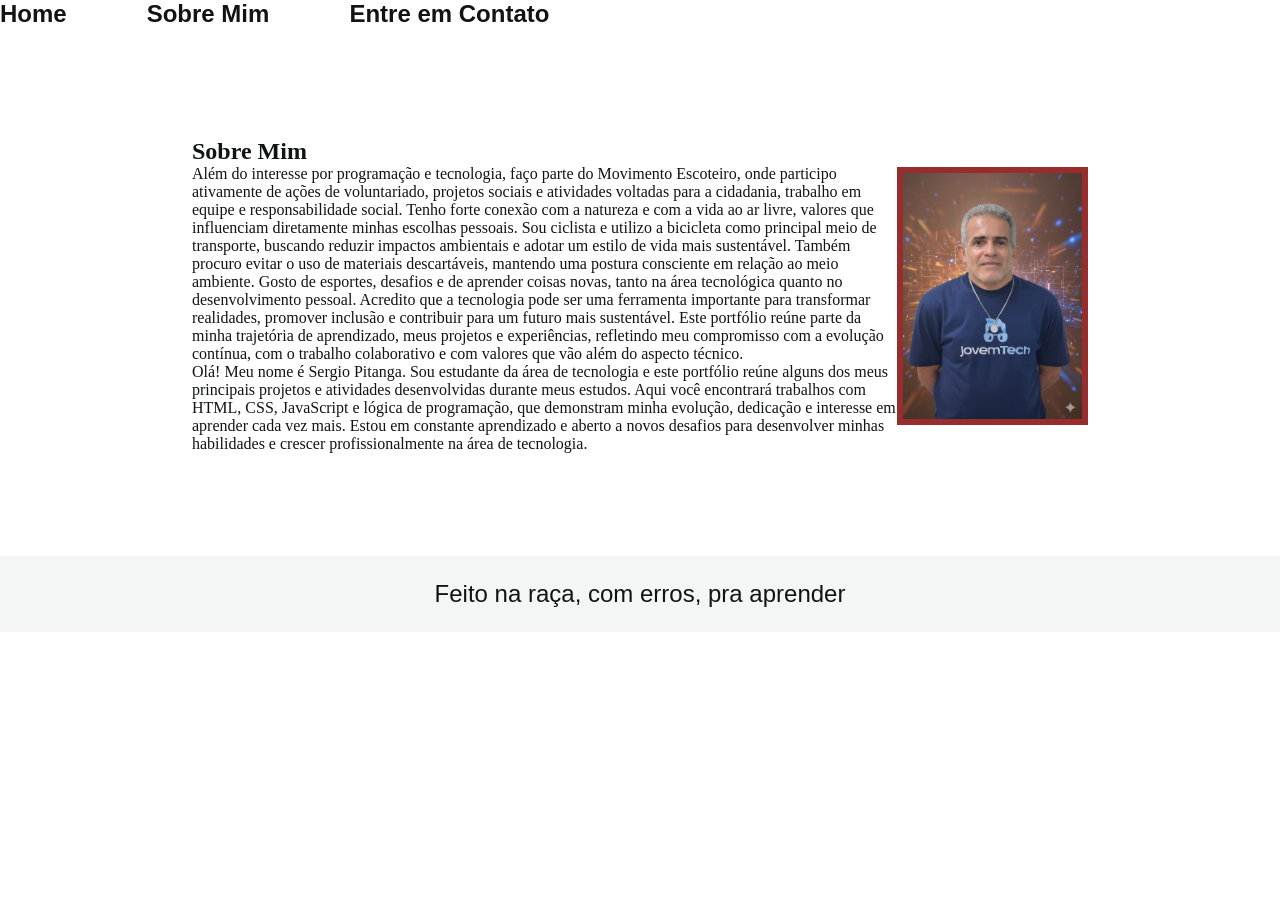
==== about.html @ f3db1915 "Primeiro commit do projeto" ====
<!DOCTYPE html>
<html lang="pt-br">



<head>
    <META charset="UTF-8">
    <meta name="viewport" content="width=device-width, initial-scale=1.0">
    <!-- Faz a pagina se adaptar a tela do celular-->
    <p>
    </p>





    <title> SOBRE MIM </title>

    <link rel="stylesheet" href="./style/style.css">
</head>

</html>

<body> <!-- tudo que estiver dentro do body aparece na página-->





    <header class="cabecalho">


        <nav class="cabecalho_menu">

            <a class="cabecalho_menu_link" href="index.html">
                Home
            </a>



            <a class="cabecalho_menu_link" href="about.html">
                Sobre Mim
            </a>

            <a class="cabecalho_menu_link" href="fale.html">
                Entre em Contato
            </a>
            <br>
            <br>
        </nav>



    </header>

    <main class="apresentacao">

        <section class="apresentacao_conteudo">

            <h1 class="apresentaçao_conteudo_titulo">Sobre Mim</h1>


            <p class="apresentacao_conteudo_texto">
                Além do interesse por programação e tecnologia, faço parte do Movimento Escoteiro, onde
                participo ativamente de ações de voluntariado, projetos sociais e atividades voltadas para a
                cidadania, trabalho em equipe e responsabilidade social.
                Tenho forte conexão com a natureza e com a vida ao ar livre, valores que influenciam
                diretamente minhas escolhas pessoais. Sou ciclista e utilizo a bicicleta como principal meio
                de transporte, buscando reduzir impactos ambientais e adotar um estilo de vida mais
                sustentável. Também procuro evitar o uso de materiais descartáveis, mantendo uma postura
                consciente em relação ao meio ambiente.
                Gosto de esportes, desafios e de aprender coisas novas, tanto na área tecnológica quanto no
                desenvolvimento pessoal. Acredito que a tecnologia pode ser uma ferramenta importante para
                transformar realidades, promover inclusão e contribuir para um futuro mais sustentável.
                Este portfólio reúne parte da minha trajetória de aprendizado, meus projetos e experiências,
                refletindo meu compromisso com a evolução contínua, com o trabalho colaborativo e com
                valores que vão além do aspecto técnico.
            </p>

            <p class="apresentaca_conteudo_texto">
                Olá! Meu nome é Sergio Pitanga.
                Sou estudante da área de tecnologia e este portfólio reúne alguns dos meus principais
                projetos e atividades desenvolvidas durante meus estudos.
                Aqui você encontrará trabalhos com HTML, CSS, JavaScript e lógica de programação, que
                demonstram minha evolução, dedicação e interesse em aprender cada vez mais.
                Estou em constante aprendizado e aberto a novos desafios para desenvolver minhas habilidades
                e crescer profissionalmente na área de tecnologia.
            </p>
        </section>
        <img src="foto_gemini.png" width="20%" style="border: 6px solid #972d2d;" foto principal do portfólio">

    </main>




    <footer class="rodape">
        <p>
            Feito na raça, com erros, pra aprender
        </p>

    </footer>
</body>

</html>
---- style/style.css ----
/* Adiciona o uso de fontes do google */
@import url('https://fonts.googleapis.com/css2?family=Spectral:ital,wght@0,200;0,300;0,400;0,500;0,600;0,700;0,800;1,200;1,300;1,400;1,500;1,600;1,700;1,800&display=swap');

:root{ 
    --cor-primaria: #e3db3a; /* Cor principal do site */
    --cor-secundaria: #121414; /* Cor secundária do site */
    --cor-terciaria: #F4F6F5; /* Cor terciária do site */

    --fonte-primaria: "Spectral", serif;
    --fonte-secundaria: "Roboto", sans-serif;

}

{
    /* 1. Define a imagem de fundo */
    background-image: url("/imagens/background.png") /* Substitua pelo seu caminho */
    /* 2. Impede a repetição da imagem */
    background-repeat: no-repeat;
    /* 3. Centraliza a imagem */
    background-position: center;
    /* 4. Faz a imagem cobrir toda a tela */
    background-size: cover;
    /* 5. Opcional: Define uma cor de fundo se a imagem não carregar */
    background-color: #f0f0f0;
    /* 6. Opcional: Deixa a imagem fixa ao rolar a página */
    /* background-attachment: fixed; */
}
/* Remove as margens e espaçamentos padrão de todos os elementos */
*{

    margin: 0;
    padding: 0;

}

/* Estilo do corpo da página */
body {
                                            
    box-sizing: border-box;    
    background-image: url("/imagens/background.png");             /* Faz padding e border entrarem no cálculo da largura */    
    /*background-color: var(--cor-primaria);*/  /* Define a cor de fundo principal */
    color:var(--cor-secundaria);            /* Define a cor padrão dos textos */

}

/*Classe para destacar parte do título com a cor de destaque*/

.titulo-destque{
    color:var(--cor-tercearia)
}

/* Seção principal de apresentação */
.apresentacao {
    padding: 8% 15%;                        /* Espaçamento interno: cima/baixo 8%, lados 15% */
    display: flex;                          /* Ativa o Flexbox */
    align-items: center;                    /* Alinha os intens verticalmente ao centro */
    justify-content: space-between;         /* Espaça os elementos nas extremidades */

}

/* Div que contém o conteúdo textual da apresentação */
.apresentacao__conteudo {
    width: 615px;                             /* Largura fixa da área de conteúdo */
    display: flex;                          /* Usa Flexbox */
    flex-direction: column;                 /* Organiza os itens em coluna (um embaixo do outro) */
    gap: 40px;                              /* Espaçamento entre os elementos internos */
 
}

/* Título principal da apresentação */
.apresentacao__conteudo__titulo {
    font-size: 36px;                        /* Tamanho granda da fonte */
    font-family: var(--fonte-primaria);     /* Usa a fonte de títulos */
    
}

/* Texto descrito da apresentação */
.apresentacao__conteudo__texto {
    font-size: 24px;                        /* Tamanho da fonte do parágrafo */
    font-family: var(--fonte-secundaria);   /* Usa a fonte secundária */

}

/* Container dos links (botões das redes sociais, por exemplo) */
.apresentacao__links{

    display: flex;                          /* Ativa Flexbox */
    flex-direction: column;                 /* Coloca os links em coluna */
    align-items: center;                    /* Centraliza horizontalmente */    
    justify-content: space-between;         /* Distribui espaço entre os itens */
    gap: 32px;                              /* Espaço entre os links */ 

}

/* Subtítulo da área de links */
.apresentacao__links__subtitulo {

    font-family: var(--fonte-primaria);     /* Fonte de título */   
    font-weight: 400;                       /* Peso normal */
    font-size: 24px;                        /* Tamanho da fonte */
}

/* EStilo dos links que parecem botões */
.apresentacao__links__link {
    /* background-color: var--cor-terciaria); */ /* Cor de fundo comentada (não ativa) */
    display: flex;                          /* Permite alinhar ícone + texto */
    justify-content: center;                /* Centraliza o conteúdo */
    gap: 16px;                              /* Espaço entre ícone e texto */
    border: 2px solid var(--cor-terciaria); /* Borda com cor de destaque */
    width: 378px;                           /* Largura fixa do botão */
    text-align: center;                     /* Centraliza o texto */
    border-radius: 8px;                     /* Cantos arredondados */
    font-size: 24px;                        /* Tamanho do texto */
    font-weight: 600;                       /* Texto semi-negrito */
    padding: 21.5px 0;                      /* Espaçamento interno vertical */
    text-decoration: none;                  /* REmove sublinhado do link */
    color: var(--cor-secundaria);           /* Cor do texto */
    font-family: var(--fonte-secundaria);   /* Fonte do texto */
}
    /* Efeito ao passar o mouse sobre o botão */
    .apresentacao__links__link:hover {
        background-color:var(--cor-terciaria); /* Preenche o fundo com a cor de destaque */
    }
    /* Rodapé da página */
    .rodape{
        padding: 24px;                      /* Espaçamento interno */
        color: var(--cor-secundaria);       /* Cor do TExto */
        background-color: var(--cor-terciaria); /* Fundo do rodapé */
        text-align: center;                 /* Centraliza o texto */
        font-family: var(--fonte-secundaria); /* Fonte do texto */
        font-size: 24px;                    /* Tamanho da fonte */
        font-weight: 400;                   /* Peso normal */
    }
/* Cabeçalho da página */
.cabecalho{
    padding; 2% 0% 0% 15%; /* Espaçamento */
}

/* Menu dentro do cabeçalho*/
.cabecalho_menu{
    display: flex;
    gap: 80px;
}

/* Links do Menu de navegação */
.cabecalho_menu_link{
    font-family: var(--fonte-secundaria);
    font-size: 24px;
    font-weight: 600;
    color:var(--cor-secundaria);
    text-decoration: none;
}
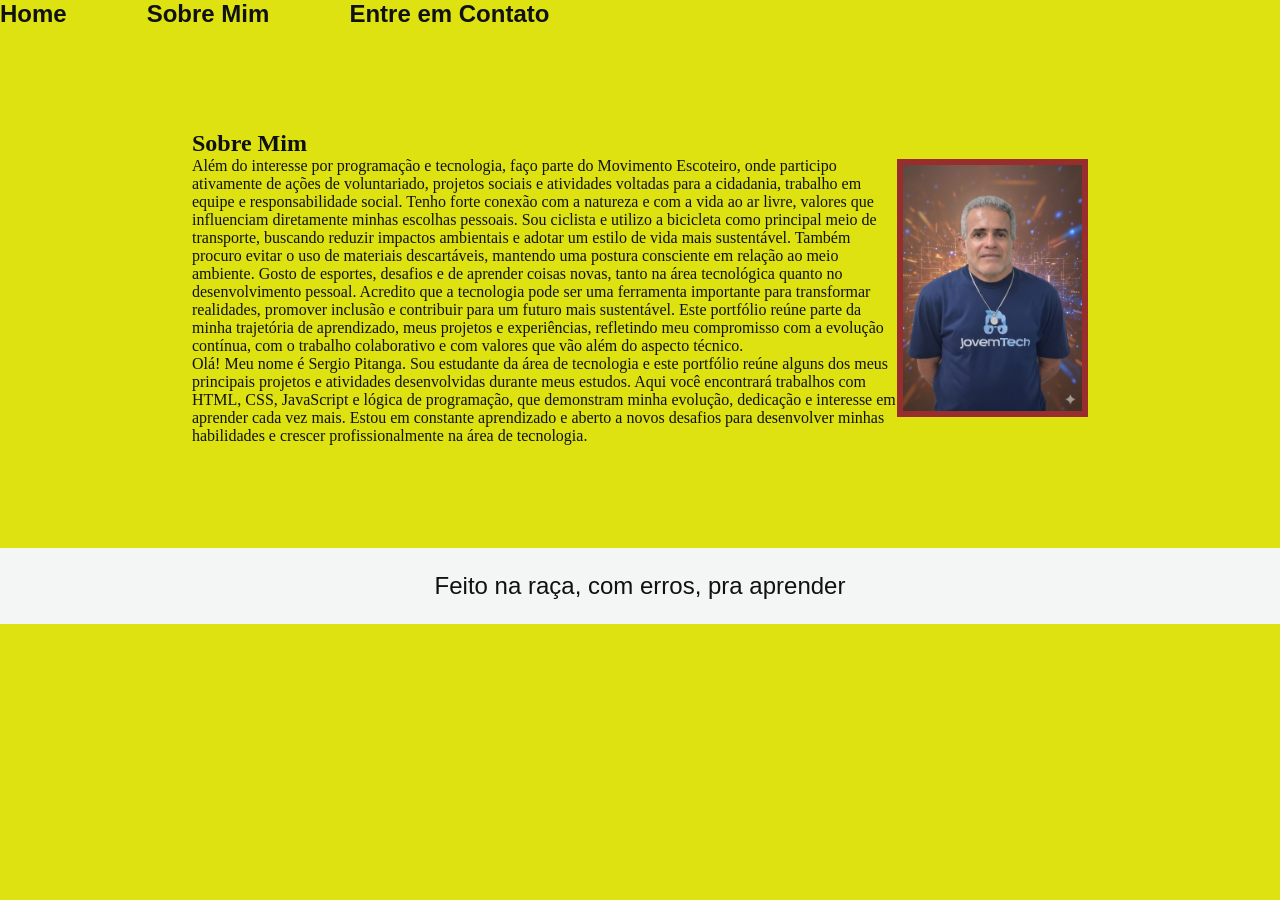
==== commit f9c4eedb: "atualização primeira" ====
--- a/about.html
+++ b/about.html
@@ -13,7 +13,6 @@
 
 
 
-
     <title> SOBRE MIM </title>
 
     <link rel="stylesheet" href="./style/style.css">
@@ -25,19 +24,15 @@
 
 
 
-
-
+    <!--********CABEÇALHO *******-->
     <header class="cabecalho">
 
-
         <nav class="cabecalho_menu">
-
-            <a class="cabecalho_menu_link" href="index.html">
-                Home
-            </a>
-
-
-
+            <center>
+                <a class="cabecalho_menu_link" href="index.html">
+                    Home
+                </a>
+            </center>
             <a class="cabecalho_menu_link" href="about.html">
                 Sobre Mim
             </a>
@@ -45,10 +40,9 @@
             <a class="cabecalho_menu_link" href="fale.html">
                 Entre em Contato
             </a>
-            <br>
+
             <br>
         </nav>
-
 
 
     </header>
--- a/style/style.css
+++ b/style/style.css
@@ -2,30 +2,14 @@
 @import url('https://fonts.googleapis.com/css2?family=Spectral:ital,wght@0,200;0,300;0,400;0,500;0,600;0,700;0,800;1,200;1,300;1,400;1,500;1,600;1,700;1,800&display=swap');
 
 :root{ 
-    --cor-primaria: #e3db3a; /* Cor principal do site */
-    --cor-secundaria: #121414; /* Cor secundária do site */
+    --cor-primaria: #dfe211; /* Cor principal do site */
+    --cor-secundaria: #0f1112; /* Cor secundária do site */
     --cor-terciaria: #F4F6F5; /* Cor terciária do site */
 
     --fonte-primaria: "Spectral", serif;
     --fonte-secundaria: "Roboto", sans-serif;
 
 }
-
-{
-    /* 1. Define a imagem de fundo */
-    background-image: url("/imagens/background.png") /* Substitua pelo seu caminho */
-    /* 2. Impede a repetição da imagem */
-    background-repeat: no-repeat;
-    /* 3. Centraliza a imagem */
-    background-position: center;
-    /* 4. Faz a imagem cobrir toda a tela */
-    background-size: cover;
-    /* 5. Opcional: Define uma cor de fundo se a imagem não carregar */
-    background-color: #f0f0f0;
-    /* 6. Opcional: Deixa a imagem fixa ao rolar a página */
-    /* background-attachment: fixed; */
-}
-/* Remove as margens e espaçamentos padrão de todos os elementos */
 *{
 
     margin: 0;
@@ -36,9 +20,8 @@
 /* Estilo do corpo da página */
 body {
                                             
-    box-sizing: border-box;    
-    background-image: url("/imagens/background.png");             /* Faz padding e border entrarem no cálculo da largura */    
-    /*background-color: var(--cor-primaria);*/  /* Define a cor de fundo principal */
+    box-sizing: border-box;                 /* Faz padding e border entrarem no cálculo da largura */    
+    background-color: var(--cor-primaria);  /* Define a cor de fundo principal */
     color:var(--cor-secundaria);            /* Define a cor padrão dos textos */
 
 }
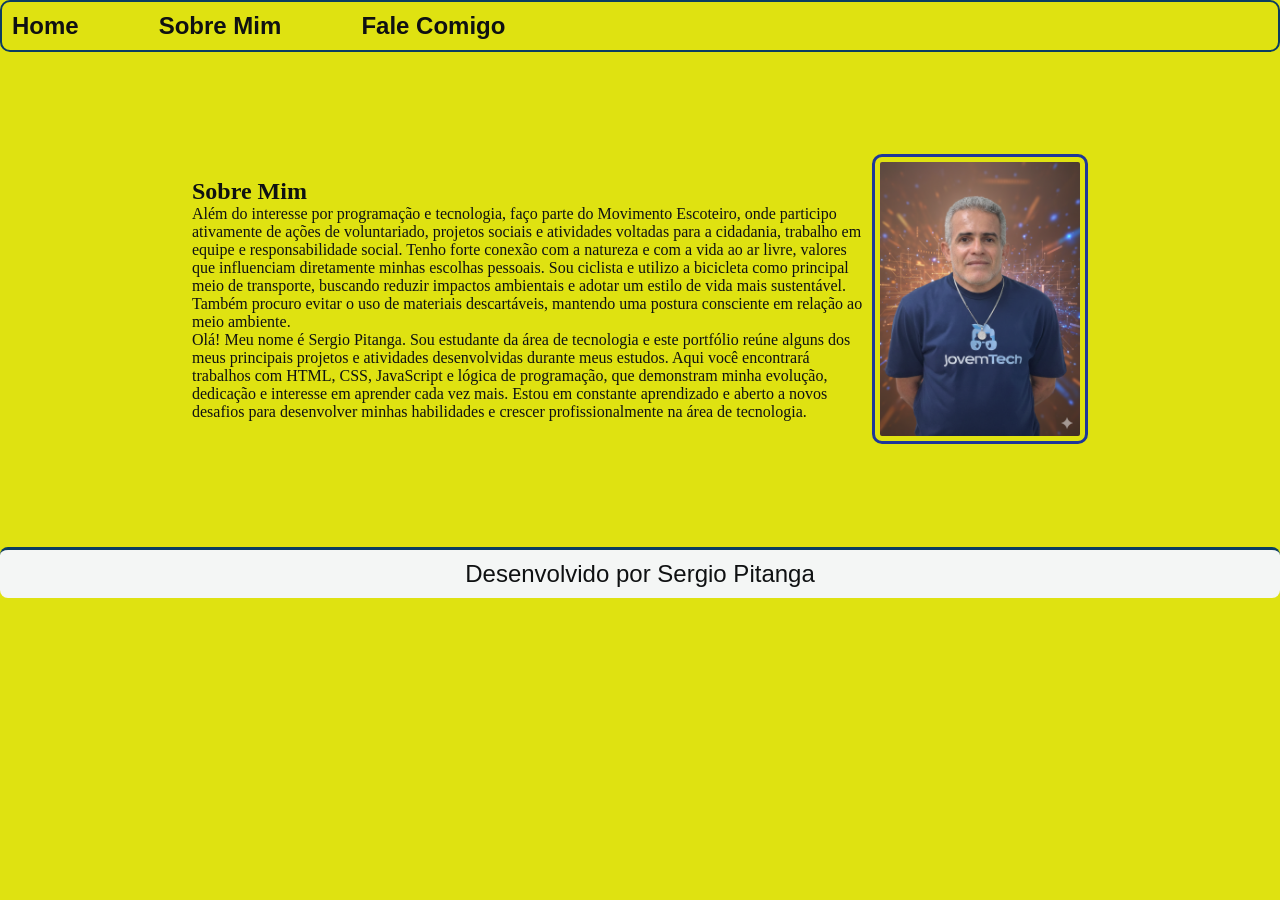
==== commit 72f488a9: "Add files via upload" ====
--- a/about.html
+++ b/about.html
@@ -1,99 +1,61 @@
-<!DOCTYPE html>
-<html lang="pt-br">
-
-
-
-<head>
-    <META charset="UTF-8">
-    <meta name="viewport" content="width=device-width, initial-scale=1.0">
-    <!-- Faz a pagina se adaptar a tela do celular-->
-    <p>
-    </p>
-
-
-
-
-    <title> SOBRE MIM </title>
-
-    <link rel="stylesheet" href="./style/style.css">
-</head>
-
-</html>
-
-<body> <!-- tudo que estiver dentro do body aparece na página-->
-
-
-
-    <!--********CABEÇALHO *******-->
-    <header class="cabecalho">
-
-        <nav class="cabecalho_menu">
-            <center>
-                <a class="cabecalho_menu_link" href="index.html">
-                    Home
-                </a>
-            </center>
-            <a class="cabecalho_menu_link" href="about.html">
-                Sobre Mim
-            </a>
-
-            <a class="cabecalho_menu_link" href="fale.html">
-                Entre em Contato
-            </a>
-
-            <br>
-        </nav>
-
-
-    </header>
-
-    <main class="apresentacao">
-
-        <section class="apresentacao_conteudo">
-
-            <h1 class="apresentaçao_conteudo_titulo">Sobre Mim</h1>
-
-
-            <p class="apresentacao_conteudo_texto">
-                Além do interesse por programação e tecnologia, faço parte do Movimento Escoteiro, onde
-                participo ativamente de ações de voluntariado, projetos sociais e atividades voltadas para a
-                cidadania, trabalho em equipe e responsabilidade social.
-                Tenho forte conexão com a natureza e com a vida ao ar livre, valores que influenciam
-                diretamente minhas escolhas pessoais. Sou ciclista e utilizo a bicicleta como principal meio
-                de transporte, buscando reduzir impactos ambientais e adotar um estilo de vida mais
-                sustentável. Também procuro evitar o uso de materiais descartáveis, mantendo uma postura
-                consciente em relação ao meio ambiente.
-                Gosto de esportes, desafios e de aprender coisas novas, tanto na área tecnológica quanto no
-                desenvolvimento pessoal. Acredito que a tecnologia pode ser uma ferramenta importante para
-                transformar realidades, promover inclusão e contribuir para um futuro mais sustentável.
-                Este portfólio reúne parte da minha trajetória de aprendizado, meus projetos e experiências,
-                refletindo meu compromisso com a evolução contínua, com o trabalho colaborativo e com
-                valores que vão além do aspecto técnico.
-            </p>
-
-            <p class="apresentaca_conteudo_texto">
-                Olá! Meu nome é Sergio Pitanga.
-                Sou estudante da área de tecnologia e este portfólio reúne alguns dos meus principais
-                projetos e atividades desenvolvidas durante meus estudos.
-                Aqui você encontrará trabalhos com HTML, CSS, JavaScript e lógica de programação, que
-                demonstram minha evolução, dedicação e interesse em aprender cada vez mais.
-                Estou em constante aprendizado e aberto a novos desafios para desenvolver minhas habilidades
-                e crescer profissionalmente na área de tecnologia.
-            </p>
-        </section>
-        <img src="foto_gemini.png" width="20%" style="border: 6px solid #972d2d;" foto principal do portfólio">
-
-    </main>
-
-
-
-
-    <footer class="rodape">
-        <p>
-            Feito na raça, com erros, pra aprender
-        </p>
-
-    </footer>
-</body>
-
+<!DOCTYPE html>
+<html lang="pt-br">
+
+<head>
+    <meta charset="UTF-8">
+    <meta name="viewport" content="width=device-width, initial-scale=1.0">
+    <title>Sobre Mim</title>
+
+    <link rel="stylesheet" href="./style/style.css">
+</head>
+
+<body>
+
+<center>
+        <header class="cabecalho" style="border: 2px solid #0a3d62; padding: 10px; border-radius: 10px;">
+            <nav class="cabecalho_menu">
+                <a class="cabecalho_menu_link" href="index.html">Home</a>
+                <a class="cabecalho_menu_link" href="about.html">Sobre Mim</a>
+                <a class="cabecalho_menu_link" href="fale.html">Fale Comigo</a>
+            </nav>
+        </header>
+</center>
+
+<main class="apresentacao">
+
+    <section class="apresentacao_conteudo">
+
+        <h1 class="apresentacao_conteudo_titulo">Sobre Mim</h1>
+
+        <p class="apresentacao_conteudo_texto">
+            Além do interesse por programação e tecnologia, faço parte do Movimento Escoteiro, onde
+            participo ativamente de ações de voluntariado, projetos sociais e atividades voltadas para a
+            cidadania, trabalho em equipe e responsabilidade social. Tenho forte conexão com a natureza e
+            com a vida ao ar livre, valores que influenciam diretamente minhas escolhas pessoais. Sou
+            ciclista e utilizo a bicicleta como principal meio de transporte, buscando reduzir impactos
+            ambientais e adotar um estilo de vida mais sustentável. Também procuro evitar o uso de
+            materiais descartáveis, mantendo uma postura consciente em relação ao meio ambiente.
+        </p>
+
+        <p class="apresentacao_conteudo_texto">
+            Olá! Meu nome é Sergio Pitanga. Sou estudante da área de tecnologia e este portfólio reúne
+            alguns dos meus principais projetos e atividades desenvolvidas durante meus estudos.
+            Aqui você encontrará trabalhos com HTML, CSS, JavaScript e lógica de programação, que
+            demonstram minha evolução, dedicação e interesse em aprender cada vez mais.
+            Estou em constante aprendizado e aberto a novos desafios para desenvolver minhas habilidades
+            e crescer profissionalmente na área de tecnologia.
+        </p>
+
+    </section>
+
+     <img src="foto_gemini.png" width="200" alt="Foto principal do portfólio" class="imagem_principal"
+            style="border: 3px solid #1e3799; border-radius: 10px; padding: 5px;">
+
+</main>
+
+ <footer class="rodape"
+        style="border-top: 3px solid #0a3d62; padding: 10px; text-align: center; border-radius: 8px;">
+        <p>Desenvolvido por Sergio Pitanga</p>
+    </footer>
+</body>
 </html>
